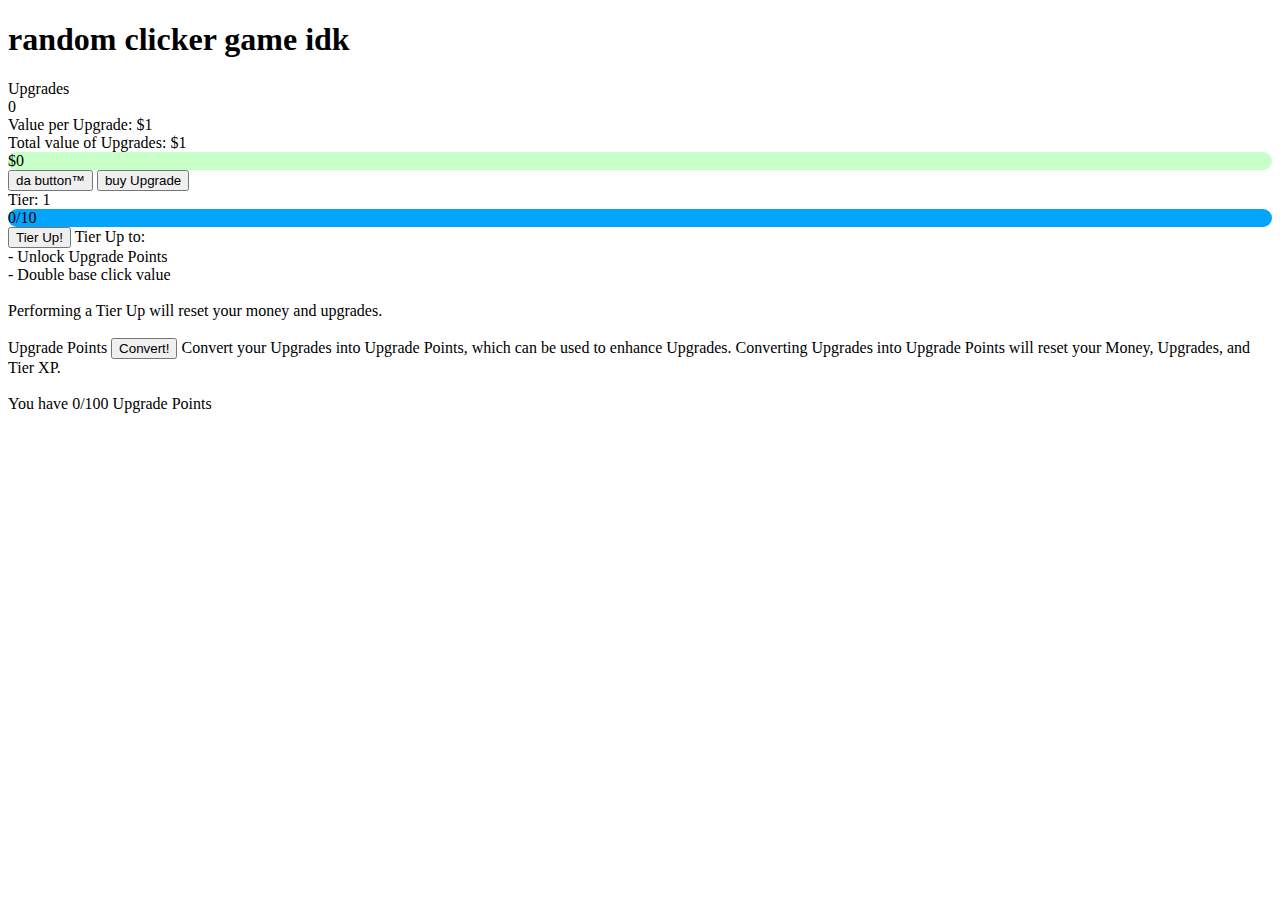
==== clicker/index.html @ 2bd9f361 "Create index.html" ====
<!doctype html>

<html>
    <head>
        <meta charset="utf-8">
        <link rel = "icon" type = "image/png" href="https://login.jupitered.com/media/icon_jupiter_32.png">
        <title>Jupiter</title>

        <!-- Load external CSS styles -->
        <link rel="stylesheet" href="clicker.css">

    </head>

    <body>

        <h1>random clicker game idk</h1>
        <div id="outer">
            <div class="inner">
                <l style="margin-top:13px">Upgrades</l><br>
                <div style="background-color:white; border-radius:10px">
                    <ups id = "ups">0</ups>
                </div>
                <text id = "upsVal">Value per Upgrade: $1</text><br>
                <text id = "totalUpsVal">Total value of Upgrades: $1</text>
            </div>
            <div>
                <div style="background-color:rgb(200,255,200); border-radius:10px">
                    <m id = "money" title="$1 per click">$0</m><br>
                </div>
                <button id = "daButton">da button™</button>
                <button id = "upsButton" title="cost: $100">buy Upgrade</button>  
            </div>
            <div class="inner">
                <l id = "tier">Tier: 1</l>
                <div id = "xpBar" style="background-color:rgb(3,165,252); border-radius:10px">
                    <xp id = "xp">0/10</xp><br>
                </div>
                <div id = "tierInfo">
                    <button id = "tierUp" class="reset">Tier Up!</button>
                    <text>Tier Up to:</text><br> 
                    <text id = "tierBenefits"> - Unlock Upgrade Points<br> - Double base click value</text><br><br>
                    <text>Performing a Tier Up will reset your money and upgrades.</text>
                </div> 
            </div>
        </div>
        <br>
        <div id="outer2">
            <div id = "upPointsInfo" style="background-color:white; border-radius:10px">
                <l>Upgrade Points</l>
                <button id = "convert" class="reset">Convert!</button>
                <text>Convert your Upgrades into Upgrade Points, which can be used to enhance Upgrades. Converting Upgrades into Upgrade Points will reset your Money, Upgrades, and Tier XP.</text><br><br>
                <text id = "upPoints">You have 0/100 Upgrade Points</text>
            </div>    
        </div>
        
        
        <!--<hr style="height:2px; border-radius:10px; background-color:gray"> -->

        
        
        
        <!-- Load external JavaScript -->
        <script src="clicker.js"></script>
        
    </body>

</html>
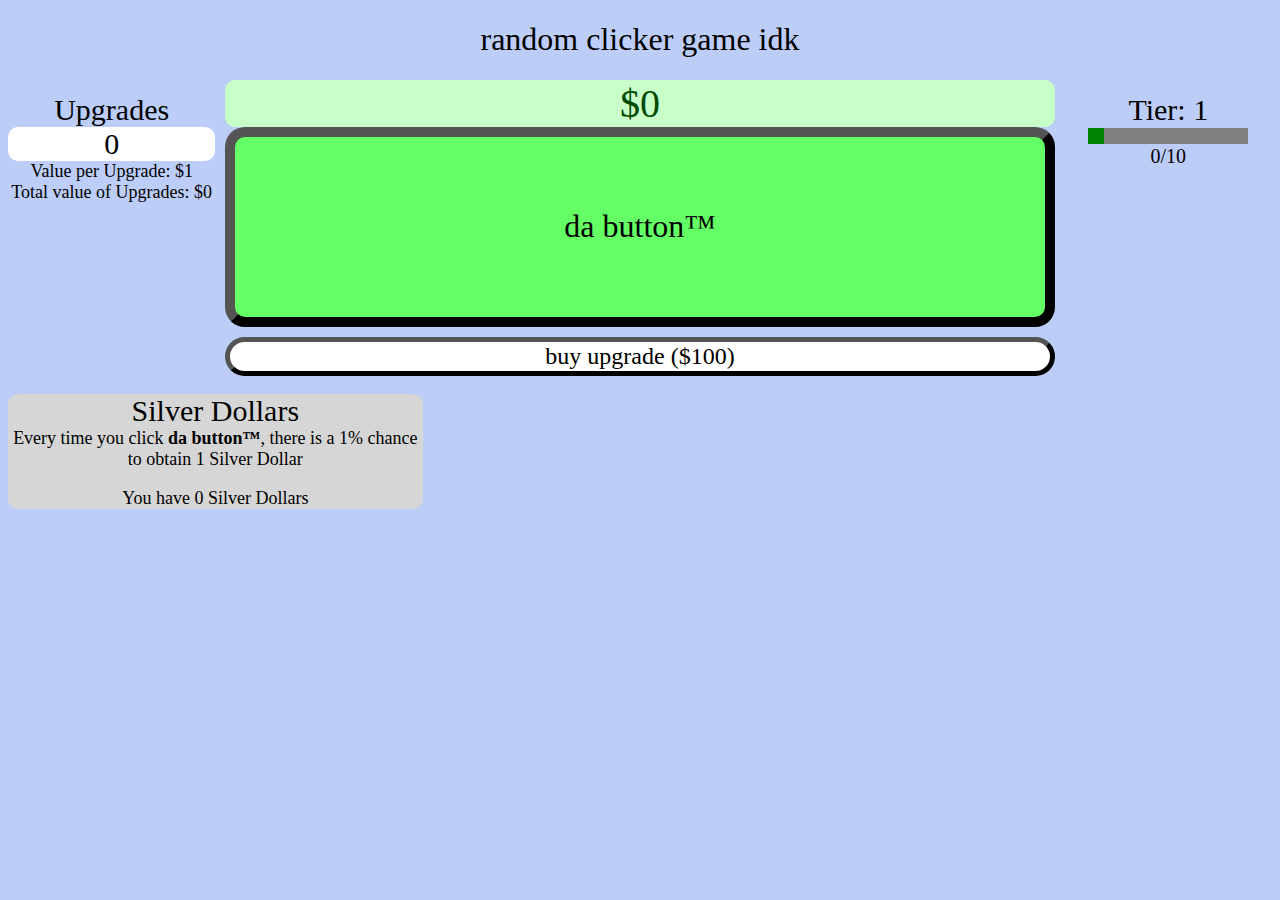
==== commit ac53137a: "Update index.html" ====
--- a/clicker/index.html
+++ b/clicker/index.html
@@ -31,8 +31,9 @@
                 <button id = "upsButton" title="cost: $100">buy Upgrade</button>  
             </div>
             <div class="inner">
-                <l id = "tier">Tier: 1</l>
-                <div id = "xpBar" style="background-color:rgb(3,165,252); border-radius:10px">
+                <l id = "tier">Tier: 1</l><br>
+                <progress value = "1" max = "10" id = "xpBar">asd</progress><br>
+                <div>
                     <xp id = "xp">0/10</xp><br>
                 </div>
                 <div id = "tierInfo">
@@ -50,12 +51,13 @@
                 <button id = "convert" class="reset">Convert!</button>
                 <text>Convert your Upgrades into Upgrade Points, which can be used to enhance Upgrades. Converting Upgrades into Upgrade Points will reset your Money, Upgrades, and Tier XP.</text><br><br>
                 <text id = "upPoints">You have 0/100 Upgrade Points</text>
-            </div>    
+            </div>
+            <div id = "sDollarsInfo" style="background-color:rgb(214,214,214); border-radius:10px">
+                <l>Silver Dollars</l><br>
+                <text>Every time you click <b>da button™</b>, there is a 1% chance to obtain 1 Silver Dollar</text><br><br>
+                <text id = "sDollars">You have 0 Silver Dollars</text>
+            </div>       
         </div>
-        
-        
-        <!--<hr style="height:2px; border-radius:10px; background-color:gray"> -->
-
         
         
         
--- a/clicker/clicker.css
+++ b/clicker/clicker.css
@@ -0,0 +1,105 @@
+html{
+    text-align: center;
+}
+
+body{
+    background-color: rgb(188, 205, 247);
+}
+
+h1 {
+    font-family: "Comic Sans MS", "Chalkboard SE";
+    font-weight: normal;
+}
+
+l {
+    font-family: "Monaco";
+    font-display: center;
+    font-weight: normal;
+    font-size:30px;
+}
+
+text{
+    font-family: "Monaco";
+    font-display: center;
+    font-weight: normal;
+    font-size:18px;
+}
+
+m {
+    color: rgb(0, 74, 0);
+    background-color: rgb(200, 255, 200);
+    font-family: "Times New Roman", "Arial";
+    font-size: 40px;
+}
+
+ups {
+    color: rgb(0, 0, 0);
+    font-family: "Times New Roman", "Arial";
+    font-size: 30px;
+}
+
+xp {
+    font-family: "Monaco";
+    font-weight: normal;
+    font-size:20px;
+}
+
+#daButton {
+    font-size: xx-large;
+    font-family: "Comic Sans MS", "Chalkboard SE";
+    background-color:rgb(100, 255, 100);
+    /*border-color: green;*/
+    border-radius: 20px;
+    border-width: 10px;
+    margin: auto;
+    height: 200px;
+    width: 100%;
+}
+
+#money{
+    width: 100%;
+}
+
+#outer {
+    display: grid;
+    grid-template-columns: 1fr 4fr 1fr;
+    grid-gap: 10px
+}
+
+#outer2 {
+    display: grid;
+    grid-template-columns: 2fr 2fr 2fr;
+    grid-gap: 10px
+}
+
+.inner{
+    margin-top: 13px;
+}
+
+#upsInner{
+    display: grid;
+    grid-template-columns: 3fr 1fr;
+    grid-gap: 5px
+}
+
+#upsButton {
+    font-size: x-large;
+    font-family: "Monaco";
+    background-color: white;
+    border-color: black;
+    border-radius: 20px;
+    border-width: 5px;
+    margin: auto;
+    margin-top: 10px;
+    width: 100%;
+}
+
+.reset{
+    font-size: x-large;
+    background-color: rgba(153, 205, 50, 0.387);
+    border-color: green;
+    border-radius: 10px;
+    border-width: 5px;
+    margin: auto;
+    width: 100%;
+}
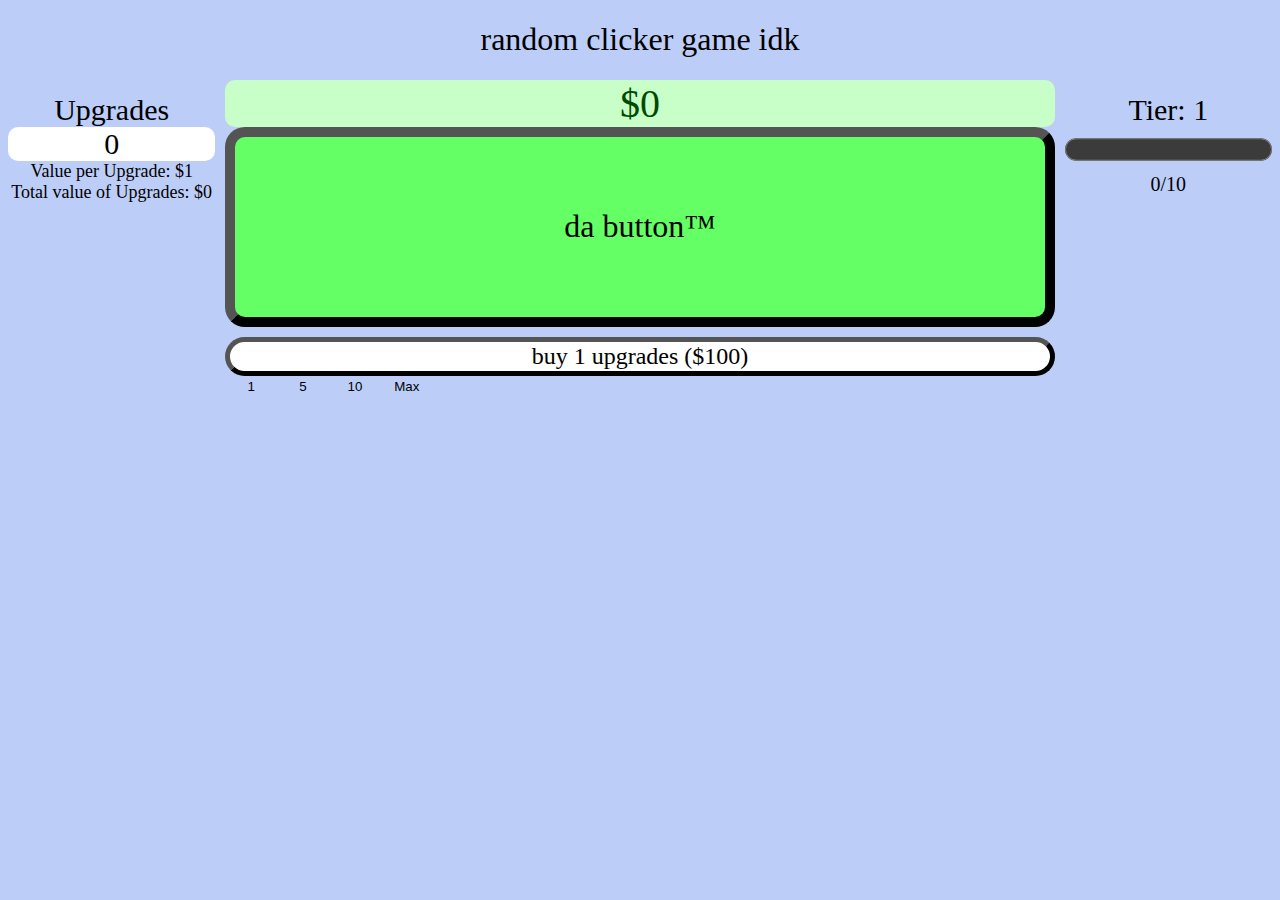
==== commit 4b5cd993: "multi upgrades" ====
--- a/clicker/index.html
+++ b/clicker/index.html
@@ -18,7 +18,7 @@
             <div class="inner">
                 <l style="margin-top:13px">Upgrades</l><br>
                 <div style="background-color:white; border-radius:10px">
-                    <ups id = "ups">0</ups>
+                    <ups id = "ups" class = "tTip">0</ups>
                 </div>
                 <text id = "upsVal">Value per Upgrade: $1</text><br>
                 <text id = "totalUpsVal">Total value of Upgrades: $1</text>
@@ -29,6 +29,12 @@
                 </div>
                 <button id = "daButton">da button™</button>
                 <button id = "upsButton" title="cost: $100">buy Upgrade</button>  
+                <div id="uOpsDiv">
+                    <button class="uOps">1</button>
+                    <button class="uOps">5</button>
+                    <button class="uOps">10</button>
+                    <button class="uOps">Max</button>
+                </div>
             </div>
             <div class="inner">
                 <l id = "tier">Tier: 1</l><br>
@@ -40,7 +46,7 @@
                     <button id = "tierUp" class="reset">Tier Up!</button>
                     <text>Tier Up to:</text><br> 
                     <text id = "tierBenefits"> - Unlock Upgrade Points<br> - Double base click value</text><br><br>
-                    <text>Performing a Tier Up will reset your money and upgrades.</text>
+                    <text>Performing a Tier Up will reset your Money and Upgrades.</text>
                 </div> 
             </div>
         </div>
@@ -66,4 +72,4 @@
         
     </body>
 
-</html>
+</html>--- a/clicker/clicker.css
+++ b/clicker/clicker.css
@@ -41,10 +41,17 @@
 xp {
     font-family: "Monaco";
     font-weight: normal;
-    font-size:20px;
+    font-size: 20px;
+}
+
+progress {
+    accent-color: rgb(3, 165, 252);
+    height: 45px;
+    width: 100%;
 }
 
 #daButton {
+    color: black;
     font-size: xx-large;
     font-family: "Comic Sans MS", "Chalkboard SE";
     background-color:rgb(100, 255, 100);
@@ -54,6 +61,10 @@
     margin: auto;
     height: 200px;
     width: 100%;
+}
+
+#daButton:hover {
+    filter: brightness(90%);
 }
 
 #money{
@@ -72,6 +83,12 @@
     grid-gap: 10px
 }
 
+#uOpsDiv {
+    display: grid;
+    grid-template-columns: 0.5fr 0.5fr 0.5fr 0.5fr 6fr;
+    grid-gap: 0px;
+}
+
 .inner{
     margin-top: 13px;
 }
@@ -79,7 +96,7 @@
 #upsInner{
     display: grid;
     grid-template-columns: 3fr 1fr;
-    grid-gap: 5px
+    grid-gap: 5px;
 }
 
 #upsButton {
@@ -93,6 +110,9 @@
     margin-top: 10px;
     width: 100%;
 }
+#upsButton:hover {
+    filter: brightness(90%);
+}
 
 .reset{
     font-size: x-large;
@@ -103,3 +123,28 @@
     margin: auto;
     width: 100%;
 }
+.reset:hover {
+    filter: brightness(80%);
+}
+
+.uOps {
+    color: black;
+    background-color: transparent;
+    border-color: transparent;
+}
+.uOps:hover {
+    color: blue;
+}
+
+.tTip .tTipText{
+    background-color: black;
+    width: 120px;
+    color: black;
+    position: absolute;
+    visibility: hidden;
+    z-index: 1;
+}
+
+.tTip:hover .tTipText{
+    visibility: visible;
+}